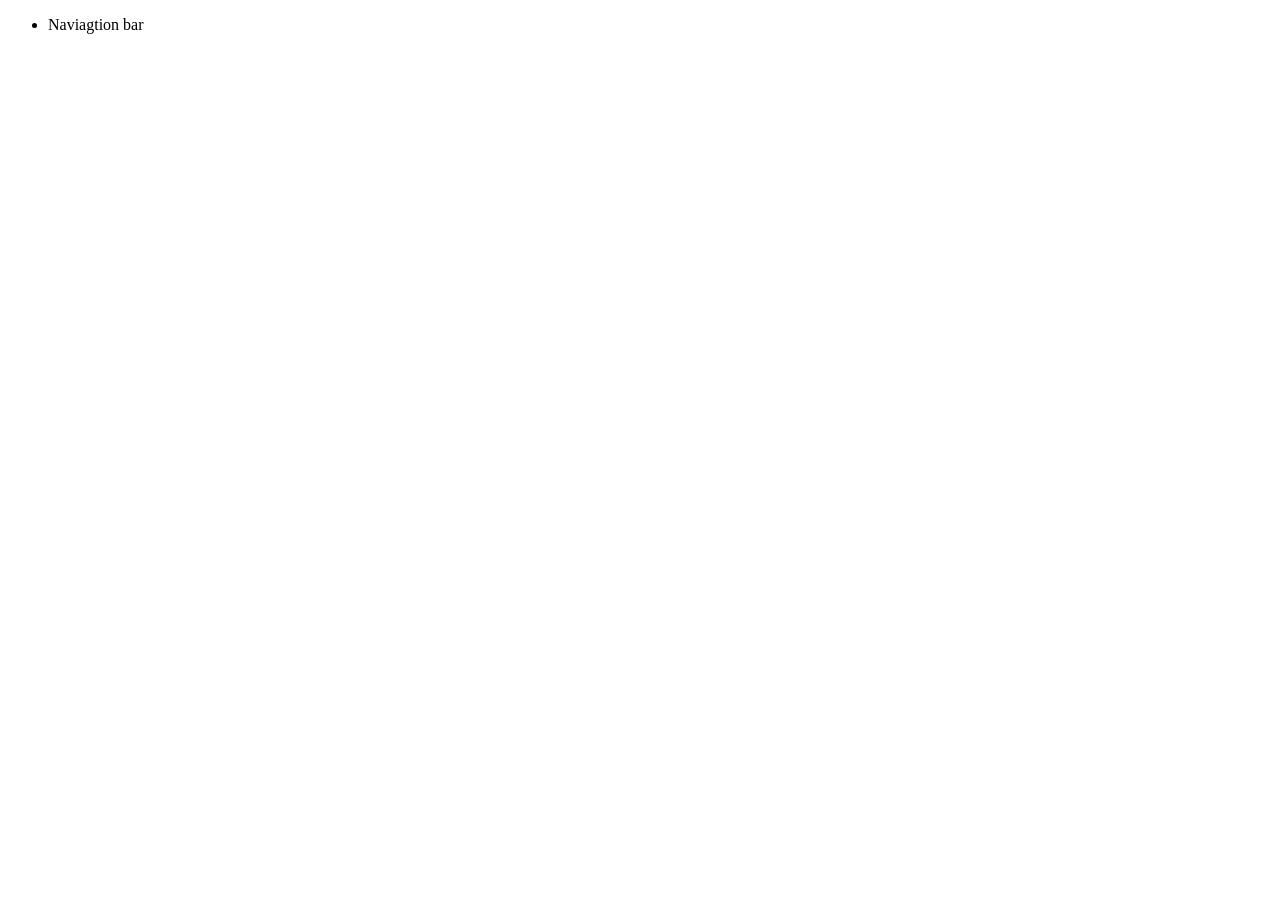
==== sign-in.html @ 118902e9 "Added nav in sign in page" ====
<!DOCTYPE html>
<html lang="en">
<head>
    <meta charset="UTF-8">
    <meta name="viewport" content="width=device-width, initial-scale=1.0">
    <title>Document</title>
</head>
<body>
    <div>
        <nav>
            <ul><li><p>Naviagtion bar</p></li></ul>
        </nav>
    </div>
</body>
</html>
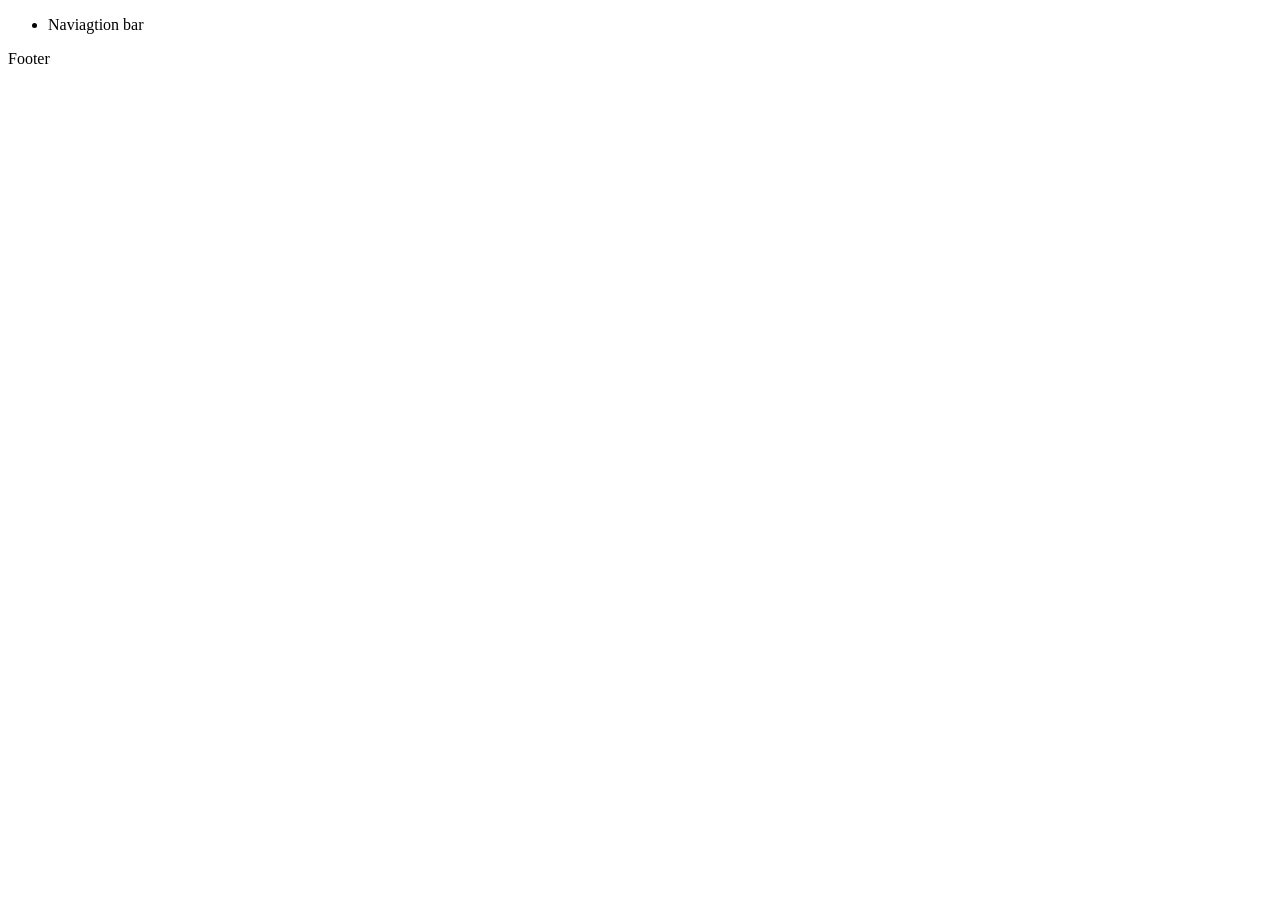
==== commit a13bc1b1: "Added footer in sign in page" ====
--- a/sign-in.html
+++ b/sign-in.html
@@ -11,5 +11,10 @@
             <ul><li><p>Naviagtion bar</p></li></ul>
         </nav>
     </div>
+    <div>
+        <footer>
+            <div><p>Footer</p></div>
+        </footer>
+    </div>
 </body>
 </html>
